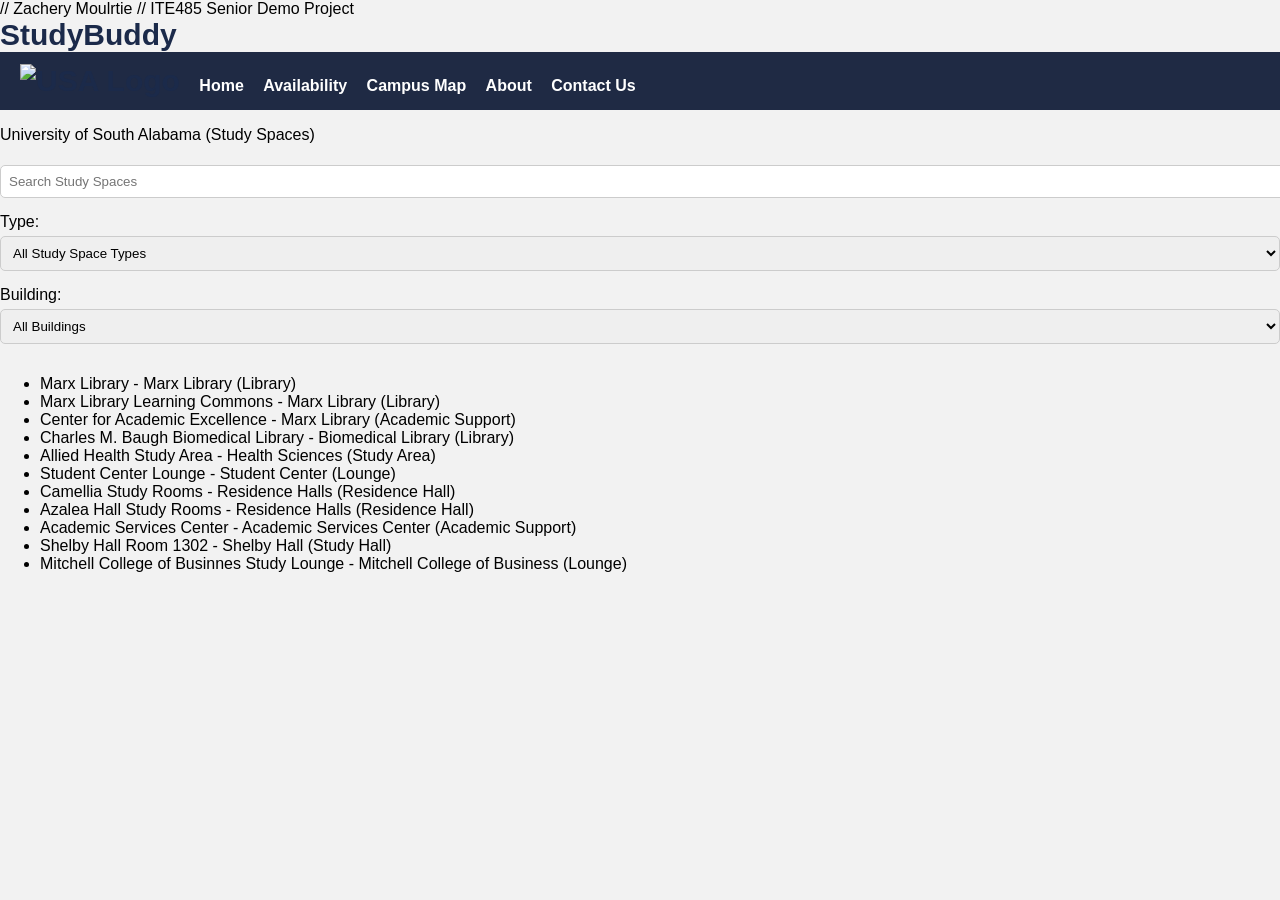
==== index.html @ 09671151 "Add files via upload" ====
<!DOCTYPE html>
<html>
  <head>
    <meta charset="UTF-8">

    // Zachery Moulrtie
    // ITE485 Senior Demo Project

    
  <title>StudyBuddy</title>
  <meta name="viewport" content="width=device-width, initial-scale=1.0">
  <link rel="stylesheet" href="main.css">
  <link rel="icon" type="image/png" href="images/USALogo.png">
  </head>

  <body>
  <header class="header">
  <h1 class="logo">StudyBuddy</h1>
  
  <nav class="nav">
    <!-- This is a USA LOGO from South's website -->
    <img src="images/USALogo.png" alt="USA Logo" class="logo">

    <a class="active" href="index.html">Home</a>
    <a href="availability.html">Availability</a>
    <a href="campusMap.html">Campus Map</a>
    <a href="about.html">About</a>
    <a href="contactUs.html">Contact Us</a>
  </nav>

  <p class="sub">University of South Alabama (Study Spaces)</p>
</header>

    <input type="text" id="searchStudySpace" placeholder="Search Study Spaces">

    <label for="filterforType">Type:</label>
    <select id="filterforType">
      <option value="">All Study Space Types</option>
      <option value="Library">Library</option>
      <option value="Academic Support">Academic Support</option>
      <option value="Lounge">Lounge</option>
      <option value="Study Area">Study Area</option>
      <option value="Residence Hall">Residence Hall</option>
      <option value="Study Hall">Study Hall</option>
    </select>

    <label for="filterforBuilding">Building:</label>
    <select id="filterforBuilding">
      <option value="">All Buildings</option>
      <option value="Marx Library">Marx Library</option>
      <option value="Biomedical Libray">Biomedical Library</option>
      <option value="Health Sciences">Health Sciences</option>
      <option value="Mitchell College of Business">Mitchell College of Business</option>
      <option value="Student Center">Student Center</option>
      <option value="Academic Services Center">Academic Services Center</option>
      <option value="Residence Halls">Residence Halls</option>
    </select>

    <div id="spaceResults"></div>

    <script src="studyB.js"></script>

    


  </body>
  


</html>
---- main.css ----
/*  Reset  */
body {
    margin: 0;
    font-family: Arial, sans-serif;
    background-color: #f4f4f4;
}

/*  Top Navigation */
nav {
    background-color: #1f2a44;   
    padding: 12px 20px;
}

nav a {
    color: white;
    text-decoration: none;
    margin-right: 15px;
    font-weight: bold;
}

nav a:hover {
    text-decoration: underline;
}

/*  Page Container */
.container {
    max-width: 900px;
    margin: 30px auto;
    background: white;
    padding: 25px;
    border-radius: 8px;
    box-shadow: 0 4px 10px rgba(0,0,0,0.1);
}

/* Headings for the pages */
h1 {
    margin-top: 0;
    color: #1f2a44;
}

h2 {
    color: #b51c2e; 
}

/*  Inputs  */
input, select {
    padding: 8px;
    margin: 5px 0 15px 0;
    width: 100%;
    border-radius: 5px;
    border: 1px solid #ccc;
}

/*  Study Space List  */
.space-item {
  display: flex;
  justify-content: space-between;
  align-items: center;
  padding: 20px 15px;
  border-bottom: 1px solid #ddd;
  cursor: pointer;
}

.space-item:hover {
  background-color: #f5f5f5;
}

.space-title {
  font-size: 18px;
  font-weight: 600;
}

.space-sub {
  font-size: 16px;
  color: #333;
}

.space-time {
  font-size: 14px;
  color: #666;
  margin-top: 4px;
}

.space-clicks {
  font-size: 14px;
  color: #666;
  margin-top: 4px;
}

.badge {
  padding: 10px 18px;
  border-radius: 20px;
  font-weight: bold;
  color: white;
  min-width: 110px;
  text-align: center;
}

.badge-available {
  background-color: green;
}

.badge-limited {
  background-color: orange;
}

.badge-full {
  background-color: red;
}

/* Campus Map CSS */
body {
  margin: 0;
}

.navbar {
  background-color: #1f2a44;
  padding: 15px 20px;
  display: flex;
  justify-content: center;
  align-items: center;
  gap: 30px;
  flex-wrap: nowrap;
}

.navbar a {
  color: white;
  text-decoration: none;
  font-weight: bold;
  font-size: 18px;
  white-space: nowrap;
}

.navbar a:hover {
  text-decoration: underline;
}

.map {
  display: block;
  width: 100%;
  height: auto;
}

body {
  margin: 0;
}

/* Interactivity for the campus map */
.map-container {
    position: relative;
}

.campus-map {
    width: 100%;
}

/* Clickable building */
.map-point {
    position: absolute;
    width: 24px;
    height: 24px;
    background-color: #1b2a4a; /* navy */
    color: white;
    border-radius: 50%;
    text-align: center;
    line-height: 24px;
    font-size: 12px;
    font-weight: bold;
    text-decoration: none;
    cursor: pointer;
    z-index: 10;
}

/* #95 Marx Library */
.marx {
    top: 250px;
    left: 1002px;
}

/* #95 Learning Commons */
.commons{
    top: 265px;  
    left: 975px;
}

/* Student Center Lounge */
.lounge {
    top: 295px;
    left: 945px;
}

/* Camellia Hall */
.camellia {
    top: 250px;  
    left: 553px; 
}

/* Academic Services Center */
.services {
    top: 400px;
    left: 845px; 
}

/* Center for Academic Excellence */
.excellence {
  top: 250px;
  left: 980px;
}

/* Biomedical Library */
.biomedical {
  top: 260px;
  left: 1145px;
}

/* Azalea Hall */
.azalea {
  top: 234px;
  left: 652px;
}

/* Shelby Hall */
.shelby {
  top: 450px;
  left: 955px;
}

/* Allied Health */
.allied {
  top: 240px;
  left: 1208px; 
}

/* Mitchell College of Business */
.business {
  top: 392px;
  left: 967px; 
}



/* Navbar for the campus map page */
.navbar {
  position: fixed;          
  top: 0;
  left: 0;
  width: 100%;
  background-color: #14274e;
  padding: 15px 0;

  display: flex;
  justify-content: center;  
  gap: 30px;

  z-index: 1000;            
}

.navbar a {
  color: white;
  text-decoration: none;
  font-weight: bold;
  font-size: 18px;
  white-space: nowrap;
}

.navbar a:hover {
  text-decoration: underline;
}

/* Pushes the map down so navbar doesn't cover it */
.map {
  margin-top: 70px;
  width: 100%;
  display: block;
}

/* Aligning the availability page */
.space-item {
  display: flex;
  justify-content: space-between;
  align-items: center;
  padding: 15px;
  border-bottom: 1px solid #ddd;
  position: relative;
  padding: 15px 0;
}


.badge {
    position: absolute;
    left: 55%;         
    transform: translateX(-50%);
    min-width: 120px;
    text-align: center;
}

.space-actions {
  width: 320px;
  display: flex;
  justify-content: flex-end;
  gap: 10px;
}


/*About page css*/
body {
    margin: 0;
    font-family: Arial, sans-serif;
    background-color: #f2f2f2;
}

/* Top header (logo area) */
.top-header {
    background-color: #f2f2f2;
    padding: 5px 20px;
}

.logo {
    margin: 0;
    font-size: 30px; 
    font-weight: bold;
    color: #1b2a4a;
}

/* Navbar */
.navbar {
    background-color: #1b2a4a;
    padding: 15px 0;
}

.nav-links {
    list-style: none;
    display: flex;
    justify-content: center;
    align-items: center;
    gap: 70px;
    margin: 0;
    padding: 0;
}

/* Links */
.nav-links a {
    color: white;
    text-decoration: none;
    font-size: 20px;
    font-weight: bold;
}

/* Hover */
.nav-links a:hover {
    text-decoration: underline;
}

/* Active page */
.nav-links a.active {
    text-decoration: underline;
}

/* About section */
.about-container {
    max-width: 900px;
    margin: 60px auto;
    padding: 20px;
    line-height: 1.6;
    background-color: white;
    border-radius: 8px;
}

.logo {
    width: 60px;
    height: auto;
    margin-right: 15px;
}


a {
  color: #b51c2e; 
  text-decoration: none;
}

a:hover {
  text-decoration: underline;
}

/* Footer */
footer {
    text-align: center;
    padding: 15px;
    margin-top: 40px;
}
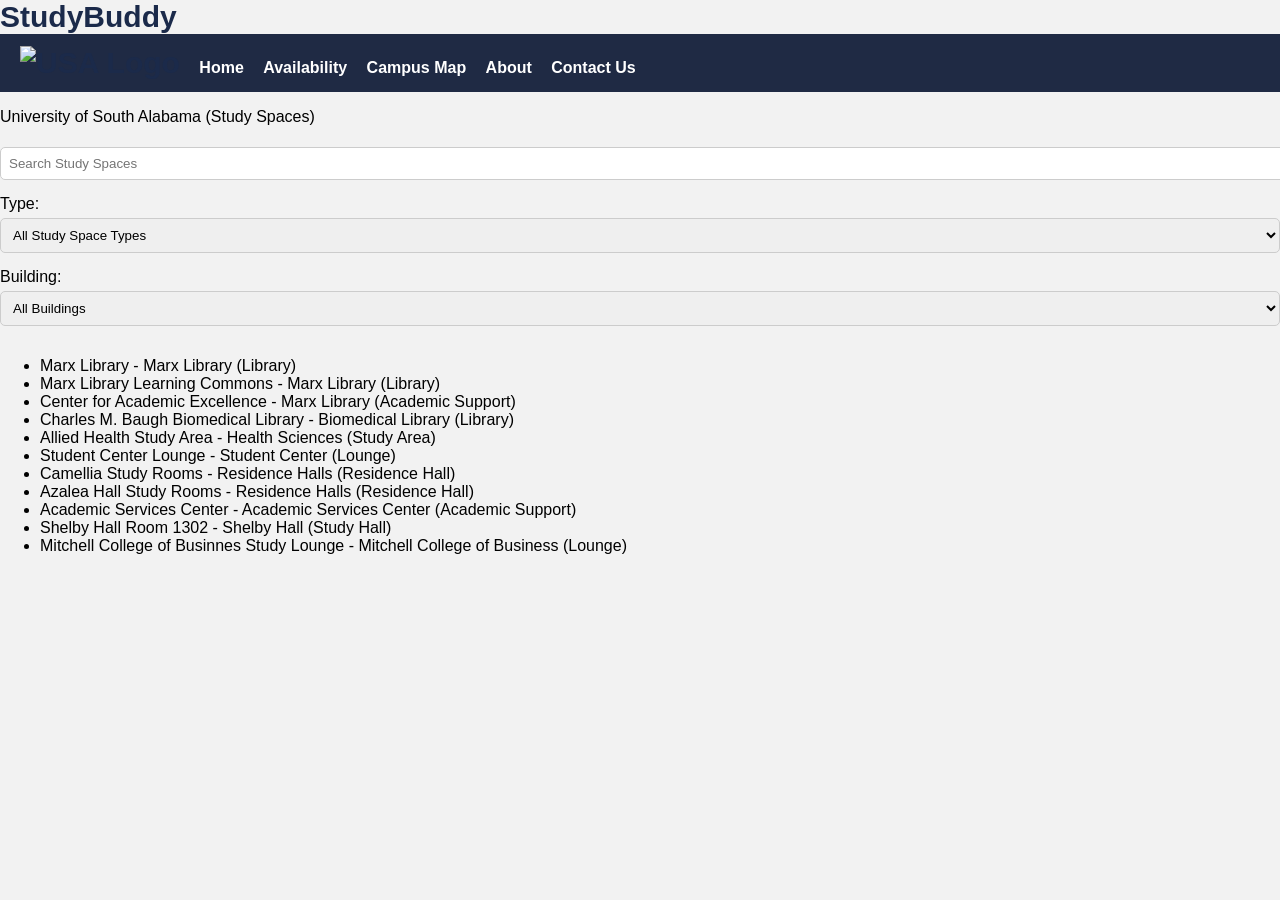
==== commit 01203184: "images/CampusMap.png" ====
--- a/index.html
+++ b/index.html
@@ -2,11 +2,6 @@
 <html>
   <head>
     <meta charset="UTF-8">
-
-    // Zachery Moulrtie
-    // ITE485 Senior Demo Project
-
-    
   <title>StudyBuddy</title>
   <meta name="viewport" content="width=device-width, initial-scale=1.0">
   <link rel="stylesheet" href="main.css">
@@ -18,6 +13,10 @@
   <h1 class="logo">StudyBuddy</h1>
   
   <nav class="nav">
+    <!-- Zachery Moultrie -->
+    <!-- ITE 485 Senior Demo Project -->
+
+    
     <!-- This is a USA LOGO from South's website -->
     <img src="images/USALogo.png" alt="USA Logo" class="logo">
 
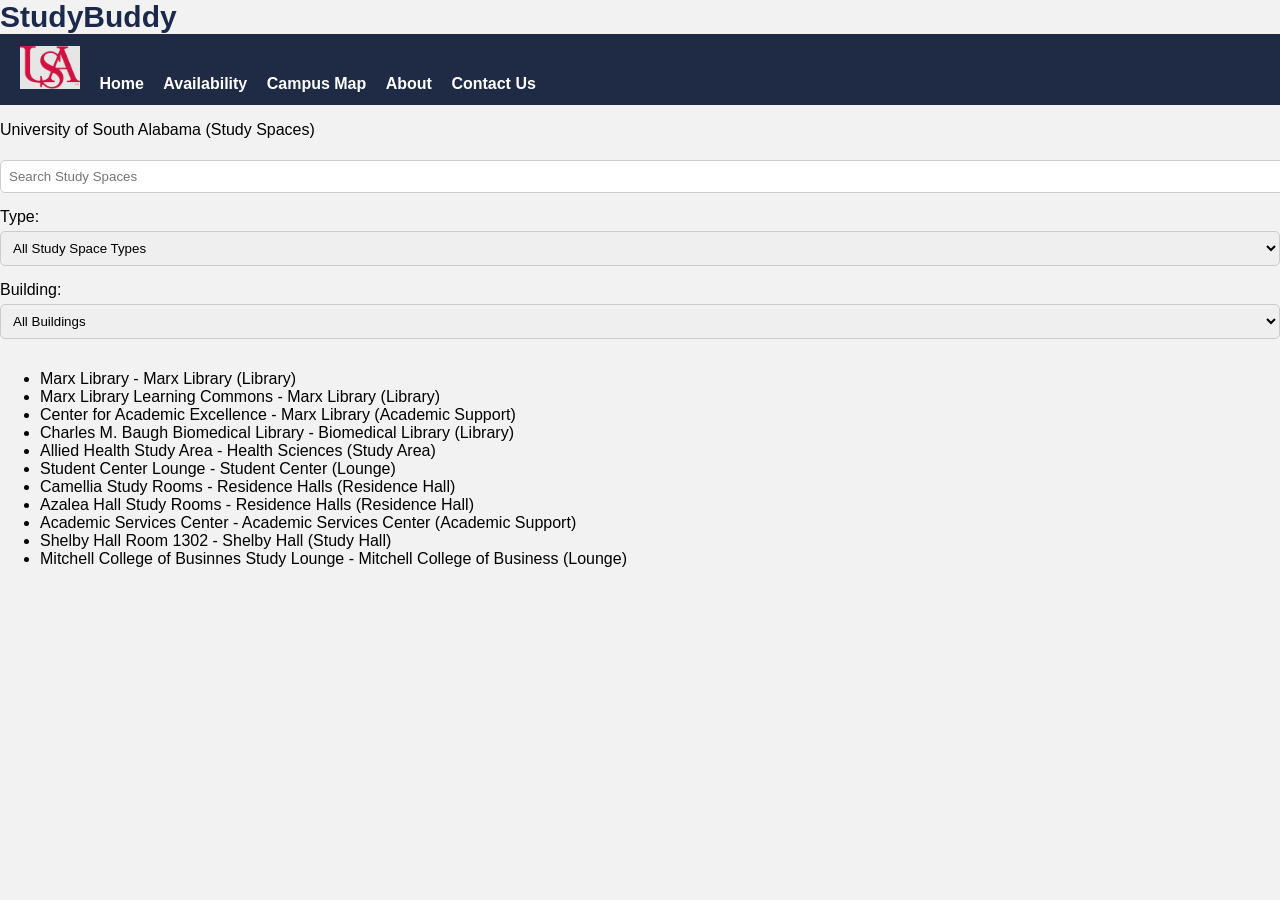
==== commit 2b865aee: "Add files via upload" ====
--- a/index.html
+++ b/index.html
@@ -5,7 +5,7 @@
   <title>StudyBuddy</title>
   <meta name="viewport" content="width=device-width, initial-scale=1.0">
   <link rel="stylesheet" href="main.css">
-  <link rel="icon" type="image/png" href="images/USALogo.png">
+  <link rel="icon" href="images/USALogo.png">
   </head>
 
   <body>
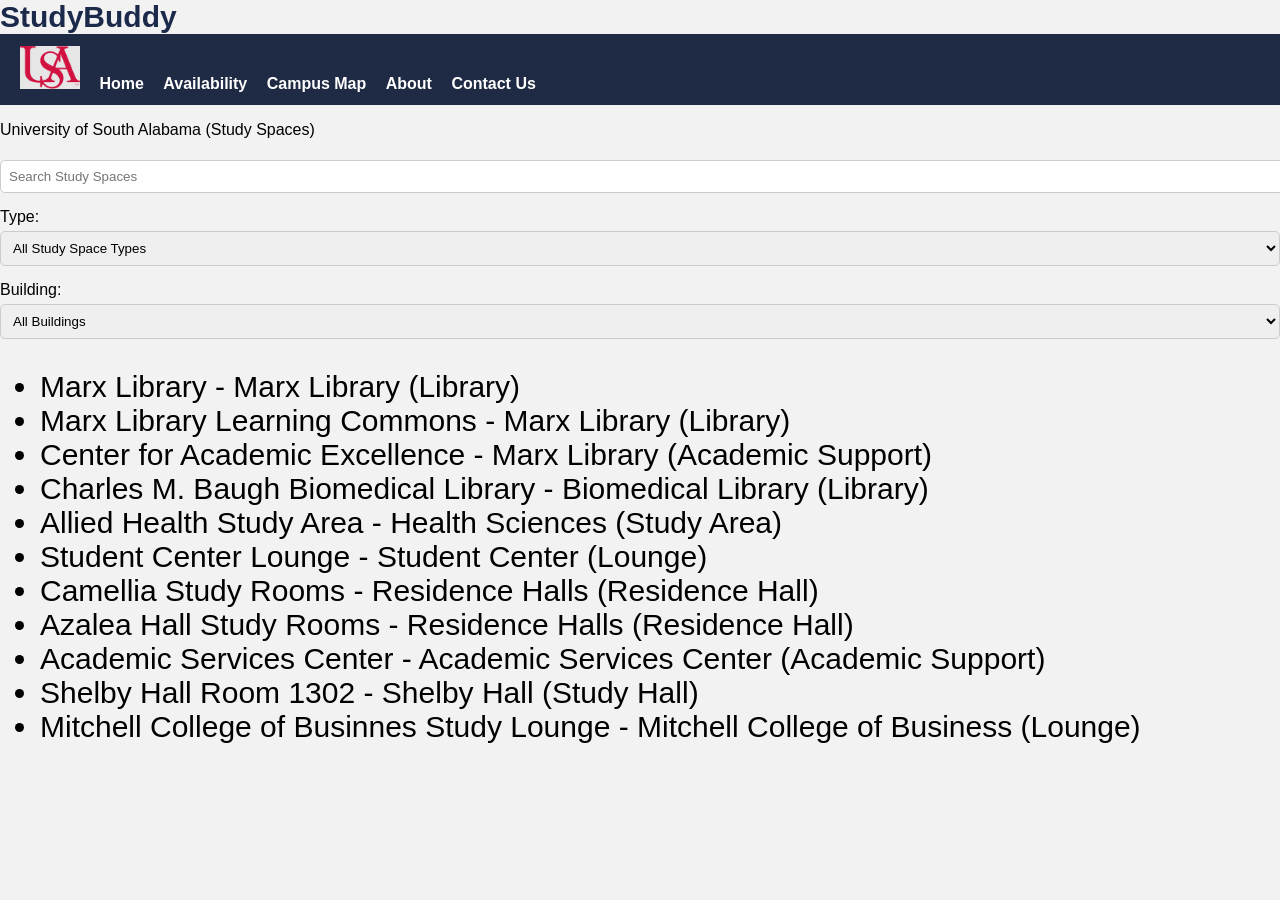
==== commit 052dde8c: "Update index.html" ====
--- a/index.html
+++ b/index.html
@@ -57,7 +57,7 @@
 
     <div id="spaceResults"></div>
 
-    <script src="studyB.js"></script>
+    <script src="studyB.js?v=2"></script>
 
     
 
@@ -66,4 +66,4 @@
   
 
 
-</html>+</html>
--- a/main.css
+++ b/main.css
@@ -61,12 +61,16 @@
   cursor: pointer;
 }
 
+#spaceResults li {
+    font-size: 30px;
+}
+
 .space-item:hover {
   background-color: #f5f5f5;
 }
 
 .space-title {
-  font-size: 18px;
+  font-size: 24px;
   font-weight: 600;
 }
 
@@ -382,9 +386,24 @@
   text-decoration: underline;
 }
 
+@media (max-width: 760px) {
+    body {
+        padding: 10px;
+    }
+
+    #spaceResults li {
+        font-size: 18px;
+    }
+
+    nav {
+        flex-direction: column;
+        text-align: center;
+    }
+}
+
 /* Footer */
 footer {
     text-align: center;
     padding: 15px;
     margin-top: 40px;
-}+}
